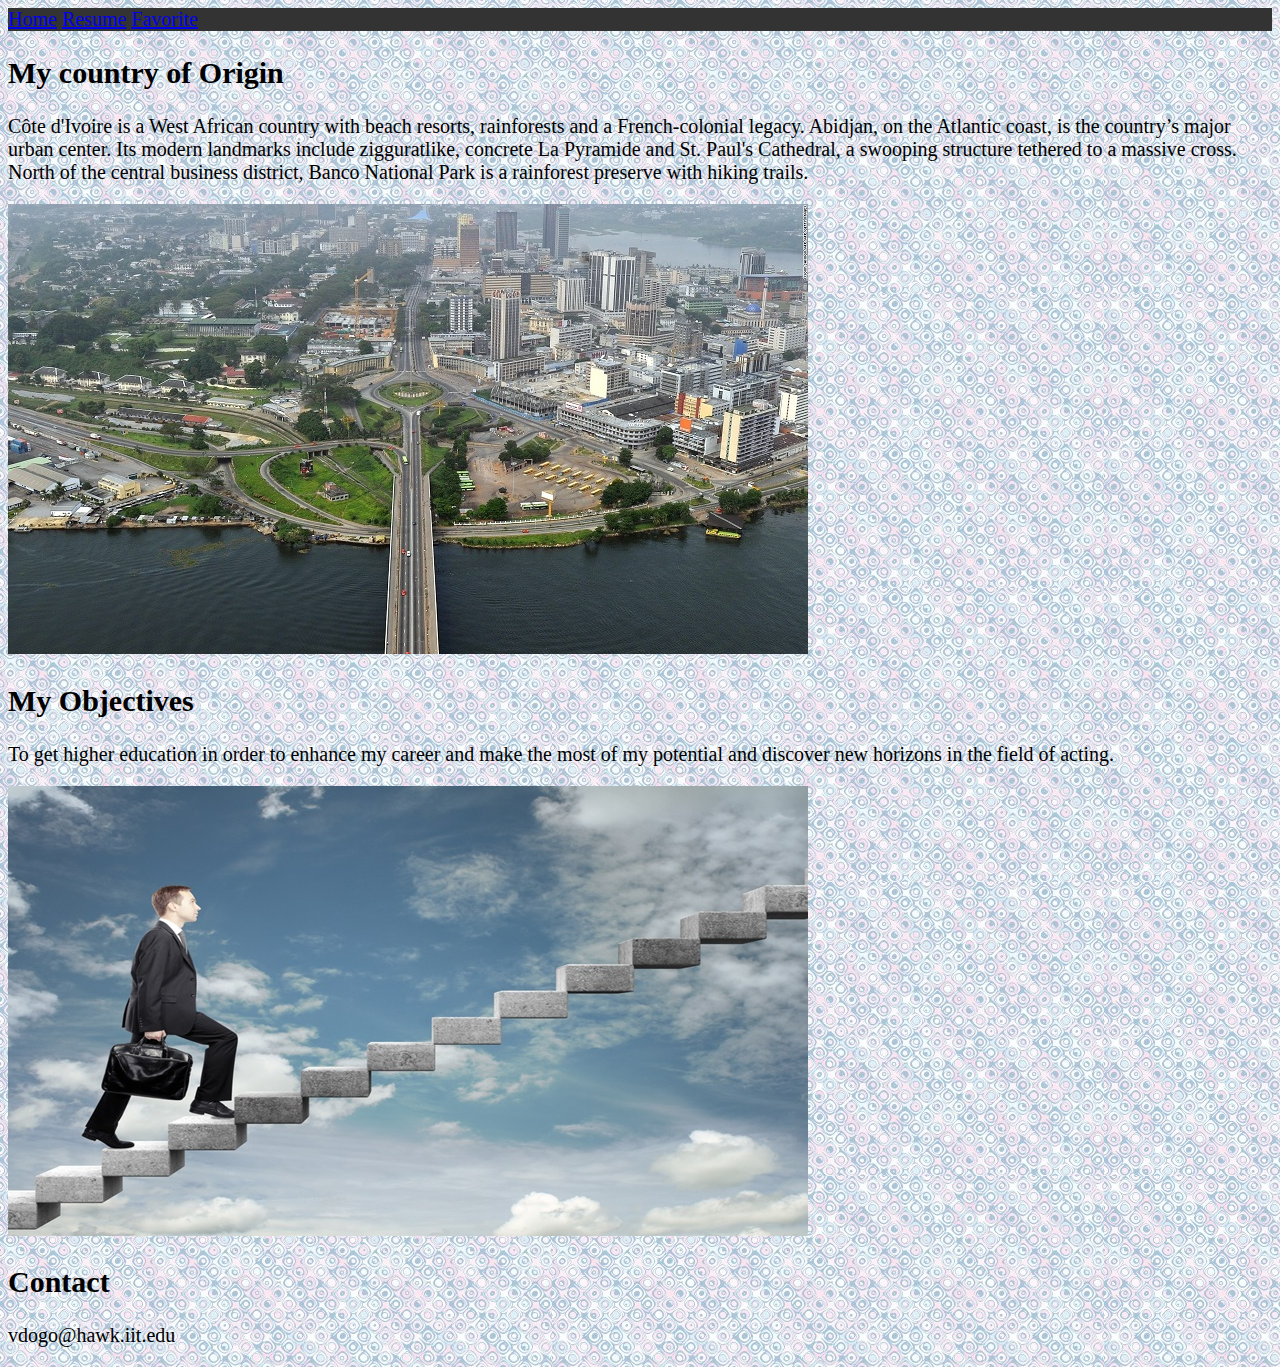
==== index.html @ c69043ba "modifying class" ====
<!DOCTYPE html>
<html>
  <head>
    <meta charset="utf-8">
    <title>ITMD 361 Project2</title>
	<link rel="stylesheet" type="text/css" href="style.css">
  </head>
<body>
    <header>
	 <nav class="navigation">
	   <ul>
	   <li><a href="index.html">Home</a></li>
	   <li><a href="resume.html">Resume</a></li>
	   <li><a href="favorite.html">Favorite</a></li>
	  </ul>
	 </nav>
	</header>
	<section id="origine">
	 <h2>My country of Origin</h2>
     <p>Côte d'Ivoire is a West African country with beach resorts, rainforests and a French-colonial legacy. Abidjan, on the Atlantic coast, is the country’s major urban center. Its modern landmarks include zigguratlike, concrete La Pyramide and St. Paul's Cathedral, a swooping structure tethered to a massive cross. North of the central business district, Banco National Park is a rainforest preserve with hiking trails.</p>
	</section>
     <img src="img/ivory.jpg" alt="Cote d'Ivoire">	 
    <section id="objectives"">
	 <h2> My Objectives</h2>
     <p>To get higher education in order to enhance my career and make the most of my potential and discover new horizons in the field of acting.</p>
	</section>
     <img src="img/roadmap.jpg" alt="Roadmap">
	<section>
	 <h2>Contact</h2>
     <p>vdogo@hawk.iit.edu</p>
	</section>
</body>
</html>
---- style.css ----
body{
  background-image:url(img/background.jpg);
  font-family:"Gorgia";
  font-size:20px;
 
}
h1{
	font-family: Impact;
}
.navigation {
  width: 100%;
  background-color: #333;
  text-align: center;
}

.navigation ul {
       list-style-type: none;
       margin: 0;
       padding: 0;
       overflow: hidden;
       background-color: #333;
       
   }

.navigation li {
       float: left;
	   display: inline-block;
	   margin-right:5px;
	   
   }
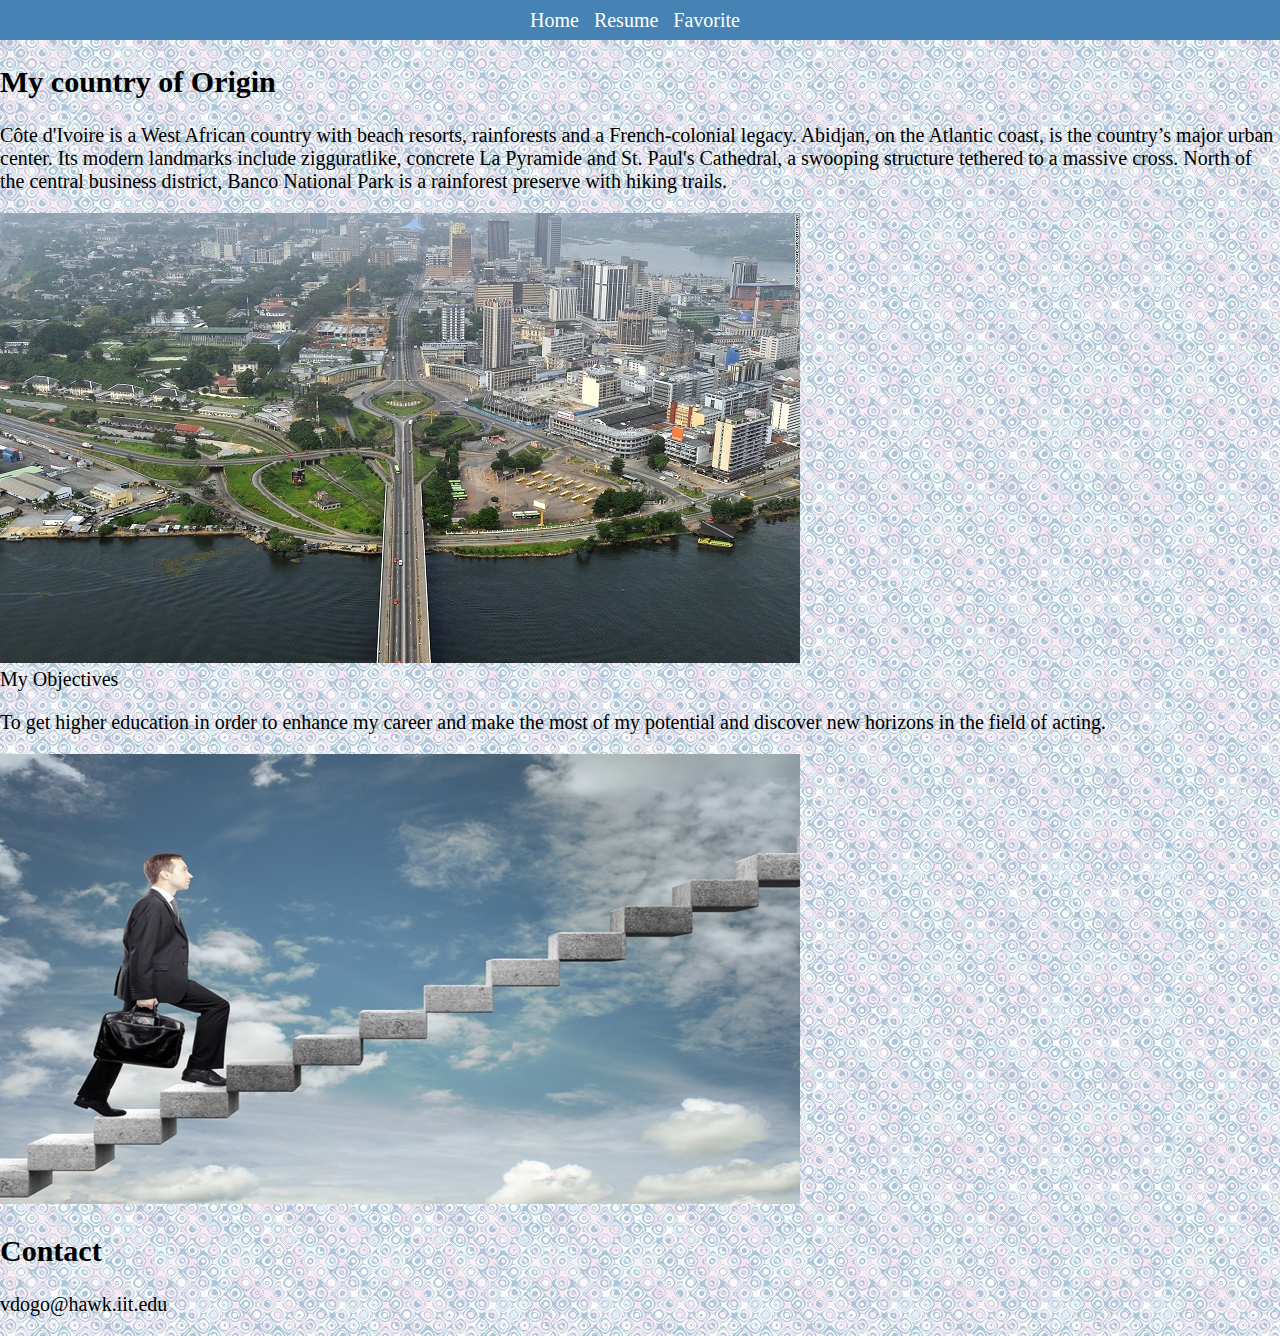
==== commit 6cd10cac: "changing display on index.html" ====
--- a/index.html
+++ b/index.html
@@ -15,19 +15,25 @@
 	  </ul>
 	 </nav>
 	</header>
-	<section id="origine">
-	 <h2>My country of Origin</h2>
-     <p>Côte d'Ivoire is a West African country with beach resorts, rainforests and a French-colonial legacy. Abidjan, on the Atlantic coast, is the country’s major urban center. Its modern landmarks include zigguratlike, concrete La Pyramide and St. Paul's Cathedral, a swooping structure tethered to a massive cross. North of the central business district, Banco National Park is a rainforest preserve with hiking trails.</p>
-	</section>
-     <img src="img/ivory.jpg" alt="Cote d'Ivoire">	 
-    <section id="objectives"">
-	 <h2> My Objectives</h2>
-     <p>To get higher education in order to enhance my career and make the most of my potential and discover new horizons in the field of acting.</p>
-	</section>
-     <img src="img/roadmap.jpg" alt="Roadmap">
-	<section>
+	<div id="origine">
+	  <div class="text">
+	  <h2>My country of Origin</h2>
+      <p>Côte d'Ivoire is a West African country with beach resorts, rainforests and a French-colonial legacy. Abidjan, on the Atlantic coast, is the country’s major urban center. Its modern landmarks include zigguratlike, concrete La Pyramide and St. Paul's Cathedral, a swooping structure tethered to a massive cross. North of the central business district, Banco National Park is a rainforest preserve with hiking trails.</p>
+	  </div>
+	  <div class="image">
+      <img src="img/ivory.jpg" alt="Cote d'Ivoire">	
+      </div>
+      <div class="text"
+	  <h2> My Objectives</h2>
+      <p>To get higher education in order to enhance my career and make the most of my potential and discover new horizons in the field of acting.</p>
+	  </div>
+	  <div class="image">
+      <img src="img/roadmap.jpg" alt="Roadmap">
+	  </div>
+	</div>
+	<div id="contact">
 	 <h2>Contact</h2>
      <p>vdogo@hawk.iit.edu</p>
-	</section>
+	</div>
 </body>
 </html>--- a/style.css
+++ b/style.css
@@ -2,14 +2,14 @@
   background-image:url(img/background.jpg);
   font-family:"Gorgia";
   font-size:20px;
- 
-}
+  margin: 0;
+  padding: 0;
+ }
 h1{
 	font-family: Impact;
 }
 .navigation {
   width: 100%;
-  background-color: #333;
   text-align: center;
 }
 
@@ -18,15 +18,45 @@
        margin: 0;
        padding: 0;
        overflow: hidden;
-       background-color: #333;
-       
+       background-color: steelblue; 
+       	   
    }
 
 .navigation li {
-       float: left;
+       float: center;	   
+	   margin-right:10px;
+	   color: white;
+	   line-height: 40px;
+       height: 40px;
 	   display: inline-block;
-	   margin-right:5px;
-	   
-   }
+       }
+	  
+.navigation a:hover {
+      background-color: gray;
+}
+
+.navigation a {
+  text-decoration: none;
+  color: white;
+  display: block;
+ 
+.navigation a.active {
+  background-color: gray;
+  cursor: default;
+}
+#origine{
+	display:flex;
+	margin:20px;
+}
+.texte{
+	padding:0;
+	width:30%;
+	float:left;
+}
+.image{
+	float:left;
+	padding:0 5px;
+	width:65%;
+}
    
    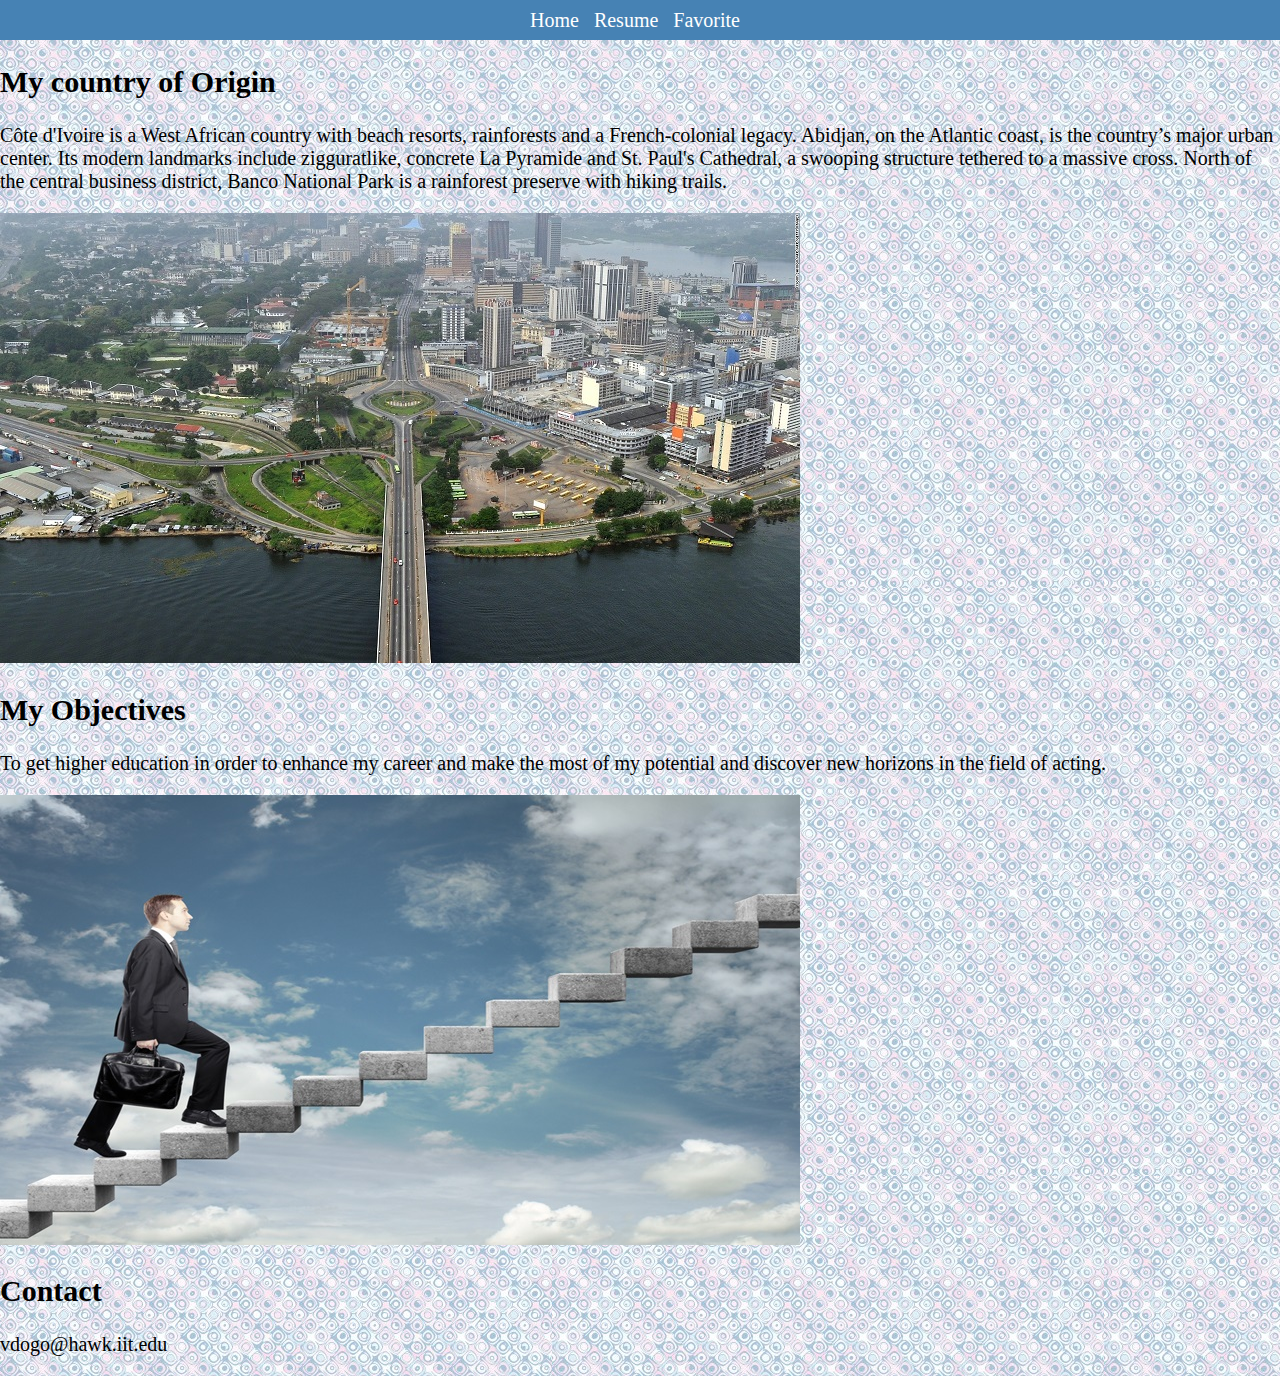
==== commit 6da176d5: "correct H2 element" ====
--- a/index.html
+++ b/index.html
@@ -23,7 +23,7 @@
 	  <div class="image">
       <img src="img/ivory.jpg" alt="Cote d'Ivoire">	
       </div>
-      <div class="text"
+      <div class="text">
 	  <h2> My Objectives</h2>
       <p>To get higher education in order to enhance my career and make the most of my potential and discover new horizons in the field of acting.</p>
 	  </div>
--- a/style.css
+++ b/style.css
@@ -46,17 +46,20 @@
 }
 #origine{
 	display:flex;
-	margin:20px;
+	margin:50px;
 }
-.texte{
-	padding:0;
+.text{
+	margin:0 0 0 2.5%;
 	width:30%;
 	float:left;
 }
 .image{
 	float:left;
-	padding:0 5px;
-	width:65%;
+	margin:0 5%;
+	width:60%;
+}
+.title{
+	float:center;
 }
    
    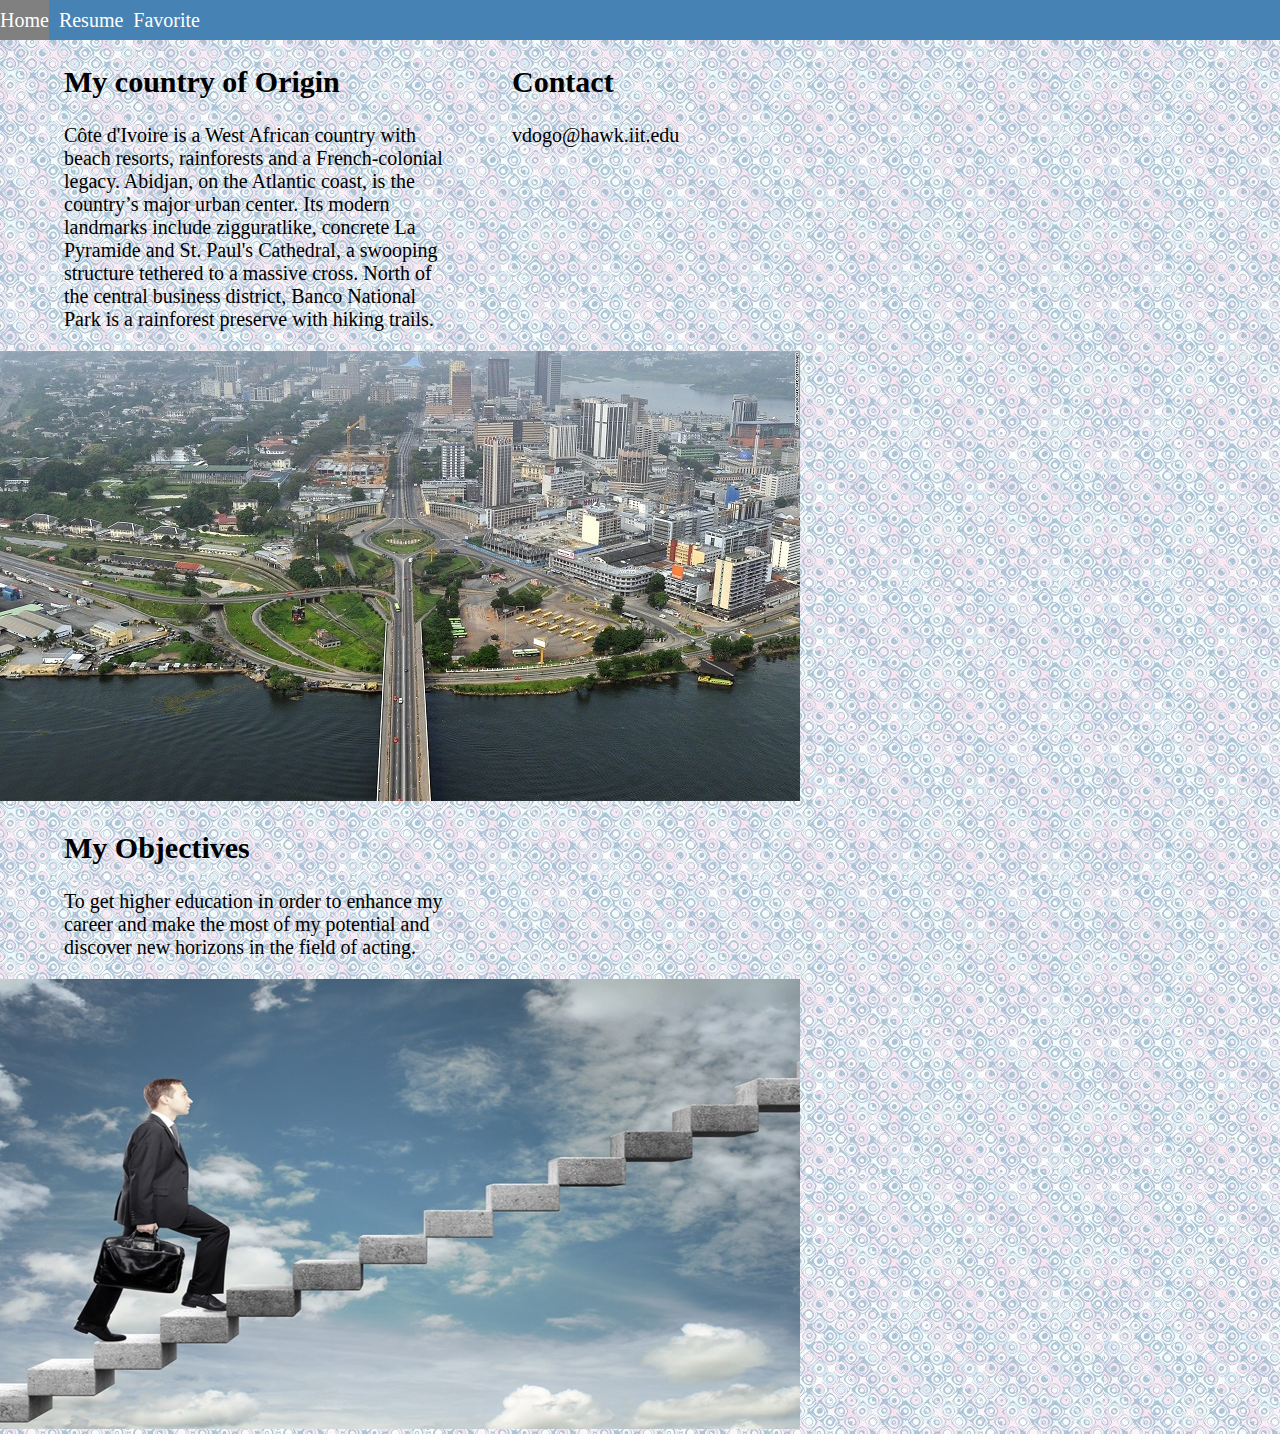
==== commit 87ecf7d1: "adding padding to image" ====
--- a/index.html
+++ b/index.html
@@ -15,7 +15,6 @@
 	  </ul>
 	 </nav>
 	</header>
-	<div id="origine">
 	  <div class="text">
 	  <h2>My country of Origin</h2>
       <p>Côte d'Ivoire is a West African country with beach resorts, rainforests and a French-colonial legacy. Abidjan, on the Atlantic coast, is the country’s major urban center. Its modern landmarks include zigguratlike, concrete La Pyramide and St. Paul's Cathedral, a swooping structure tethered to a massive cross. North of the central business district, Banco National Park is a rainforest preserve with hiking trails.</p>
@@ -30,7 +29,6 @@
 	  <div class="image">
       <img src="img/roadmap.jpg" alt="Roadmap">
 	  </div>
-	</div>
 	<div id="contact">
 	 <h2>Contact</h2>
      <p>vdogo@hawk.iit.edu</p>
--- a/style.css
+++ b/style.css
@@ -19,11 +19,12 @@
        padding: 0;
        overflow: hidden;
        background-color: steelblue; 
+	   text-align: center;
        	   
    }
 
 .navigation li {
-       float: center;	   
+       float:left;	   
 	   margin-right:10px;
 	   color: white;
 	   line-height: 40px;
@@ -44,22 +45,18 @@
   background-color: gray;
   cursor: default;
 }
-#origine{
-	display:flex;
-	margin:50px;
+
 }
 .text{
-	margin:0 0 0 2.5%;
+	margin: 0 5%;
 	width:30%;
-	float:left;
+	float: left;
 }
 .image{
-	float:left;
-	margin:0 5%;
+	float: left;
 	width:60%;
+	margin: 0 5% 0 0;
 }
 .title{
-	float:center;
-}
-   
-   +	float: left;
+}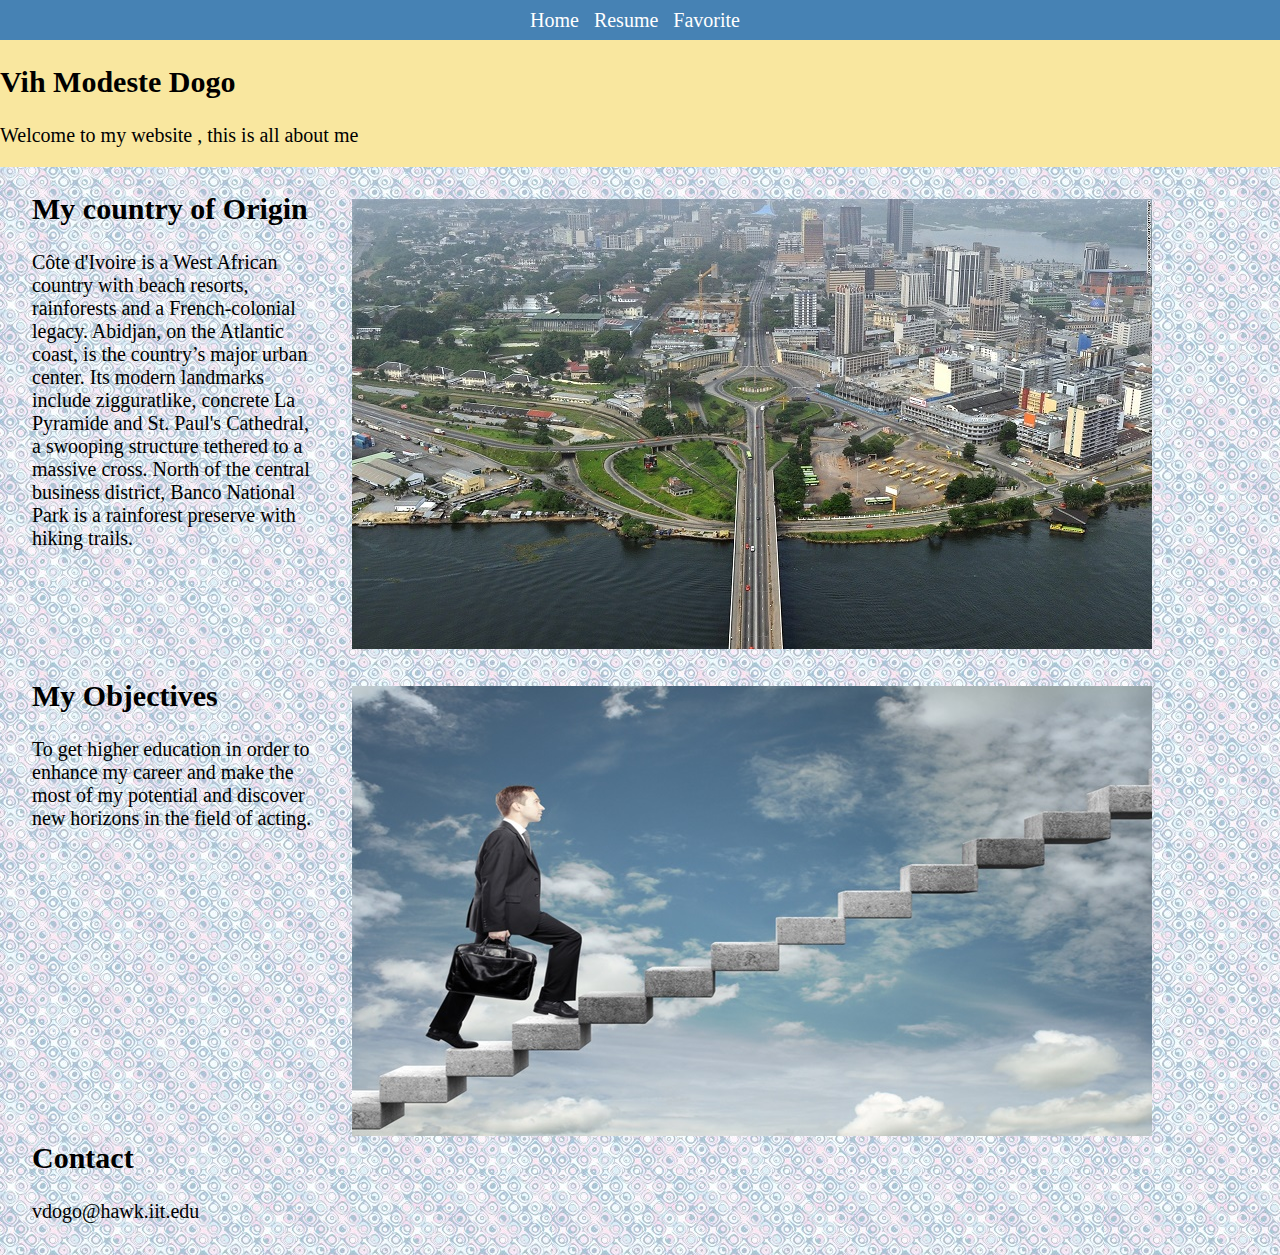
==== commit fd4f6672: "adding a title to my home page" ====
--- a/index.html
+++ b/index.html
@@ -15,6 +15,12 @@
 	  </ul>
 	 </nav>
 	</header>
+	<main id="home">
+	  <section id="welcome">
+	   <h2> Vih Modeste Dogo</h2>
+	   <p>Welcome to my website , this is all about me</p>
+	  </section>
+	</main>
 	  <div class="text">
 	  <h2>My country of Origin</h2>
       <p>Côte d'Ivoire is a West African country with beach resorts, rainforests and a French-colonial legacy. Abidjan, on the Atlantic coast, is the country’s major urban center. Its modern landmarks include zigguratlike, concrete La Pyramide and St. Paul's Cathedral, a swooping structure tethered to a massive cross. North of the central business district, Banco National Park is a rainforest preserve with hiking trails.</p>
--- a/style.css
+++ b/style.css
@@ -10,7 +10,7 @@
 }
 .navigation {
   width: 100%;
-  text-align: center;
+  margin: 0 auto;
 }
 
 .navigation ul {
@@ -23,8 +23,7 @@
        	   
    }
 
-.navigation li {
-       float:left;	   
+.navigation li {  
 	   margin-right:10px;
 	   color: white;
 	   line-height: 40px;
@@ -40,23 +39,97 @@
   text-decoration: none;
   color: white;
   display: block;
- 
+}
 .navigation a.active {
   background-color: gray;
   cursor: default;
 }
 
-}
 .text{
-	margin: 0 5%;
-	width:30%;
+	margin: 0 2.5%;
+	width:22.5%;
 	float: left;
 }
 .image{
 	float: left;
-	width:60%;
-	margin: 0 5% 0 0;
+	width:70%;
+	margin: 2.5% 2.5% 0 0;
 }
 .title{
 	float: left;
-}+}
+
+section#welcome{
+  padding:0;
+  margin:0;
+  overflow: auto;
+  background:#F9E79F;
+}
+
+#contact {
+	width : 95%;
+	margin : 2.5% 2.5%;
+}
+@media screen and (orientation: portrait) {
+  .image{ max-width: 70%; }
+}
+
+@media screen and (orientation: landscape) {
+  .image{ max-height: 70%; }
+}
+#left1 {
+	margin: 0 2.5%;
+	width:45%;
+	float: left;
+}
+#right1 {
+	float: left;
+	width:45%;
+	margin: 0 2.5%;
+}
+
+#left2 {
+	margin: 0 2.5%;
+	width:45%;
+	float: left;
+}
+#right2 {
+	float: left;
+	width:45%;
+	margin: 0 2.5%;
+}
+#left3 {
+	margin: 0 2.5%;
+	width:40%;
+	float: left;
+}
+#right3 {
+	float: left;
+	width:40%;
+	margin: 0 2.5%;
+}
+
+.title {
+	width: 100%;
+    margin: 2.5% 0 0 2.5%
+}
+.block {
+	width : 95%;
+	margin : 2.5% 2.5%;
+}
+#soccer {
+    margin: 2.5% 2.5%;
+	width: 45%;
+	float: left;
+	}
+#skiing {
+    margin: 2.5% 2.5%;
+	width: 45%;
+	float: left;
+	}
+#music {
+	margin:0 2.5%;
+	width: 45%;
+	float: left;
+}
+	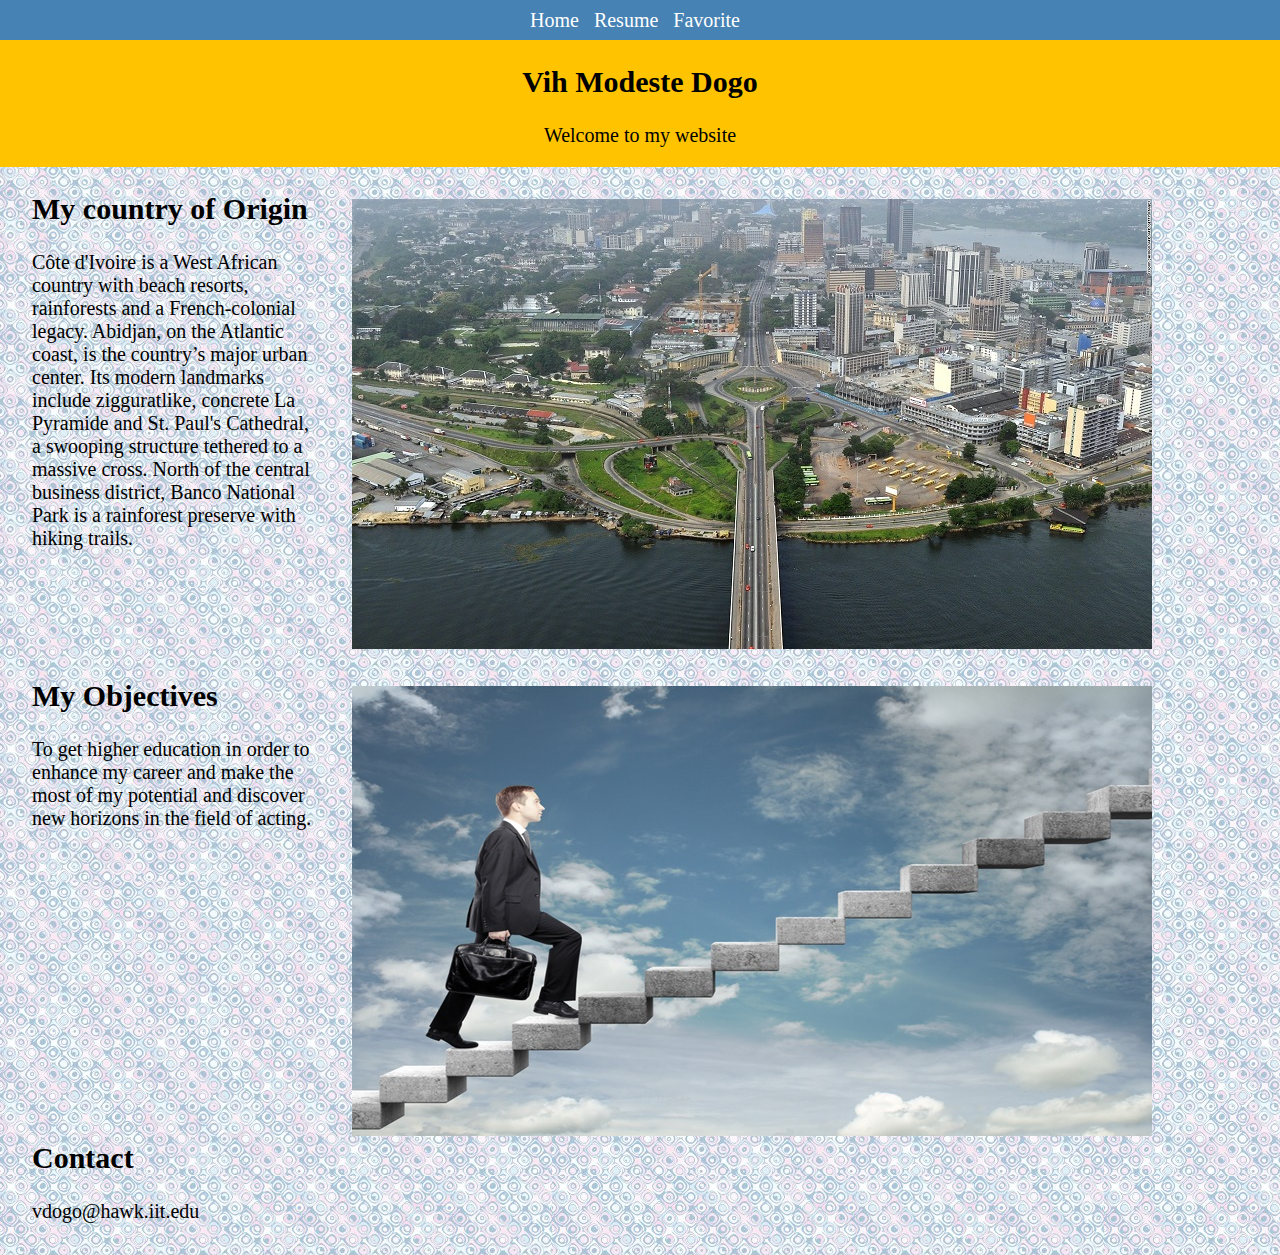
==== commit 3474646e: "center the title for home page" ====
--- a/index.html
+++ b/index.html
@@ -18,7 +18,7 @@
 	<main id="home">
 	  <section id="welcome">
 	   <h2> Vih Modeste Dogo</h2>
-	   <p>Welcome to my website , this is all about me</p>
+	   <p>Welcome to my website</p>
 	  </section>
 	</main>
 	  <div class="text">
--- a/style.css
+++ b/style.css
@@ -63,7 +63,8 @@
   padding:0;
   margin:0;
   overflow: auto;
-  background:#F9E79F;
+  background:#FFC300;
+  text-align: center;
 }
 
 #contact {
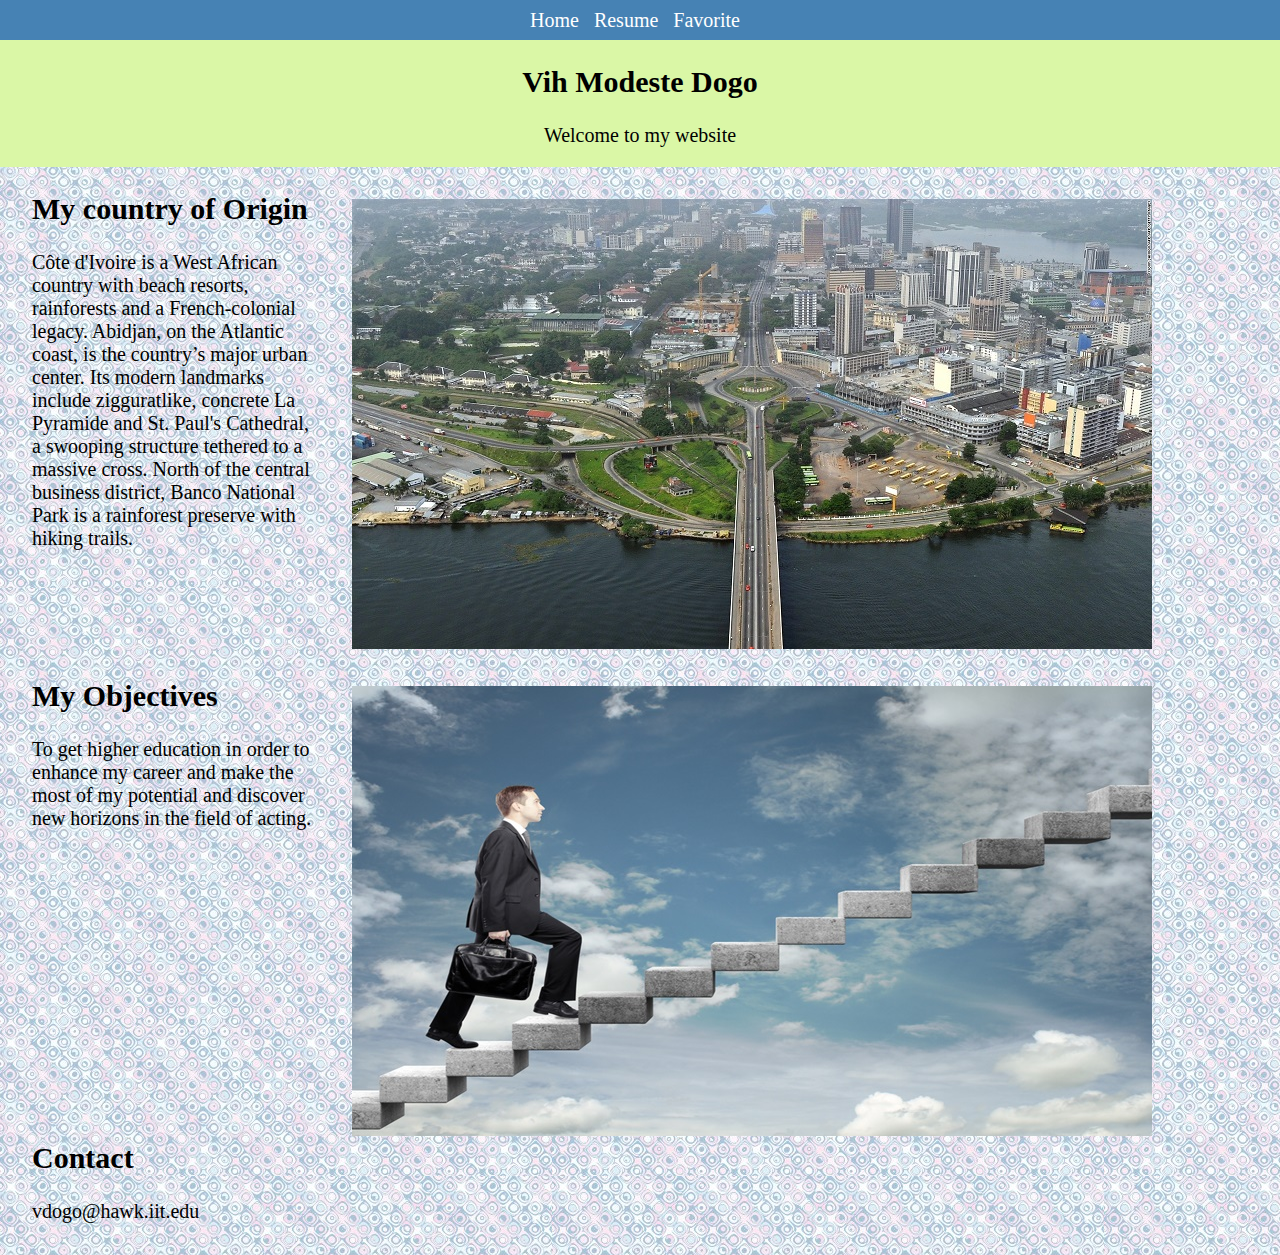
==== commit 1dd15623: "adding lang" ====
--- a/index.html
+++ b/index.html
@@ -1,5 +1,5 @@
 <!DOCTYPE html>
-<html>
+<html lang="en">
   <head>
     <meta charset="utf-8">
     <title>ITMD 361 Project2</title>
--- a/style.css
+++ b/style.css
@@ -63,7 +63,7 @@
   padding:0;
   margin:0;
   overflow: auto;
-  background:#FFC300;
+  background:#DAF7A6;
   text-align: center;
 }
 
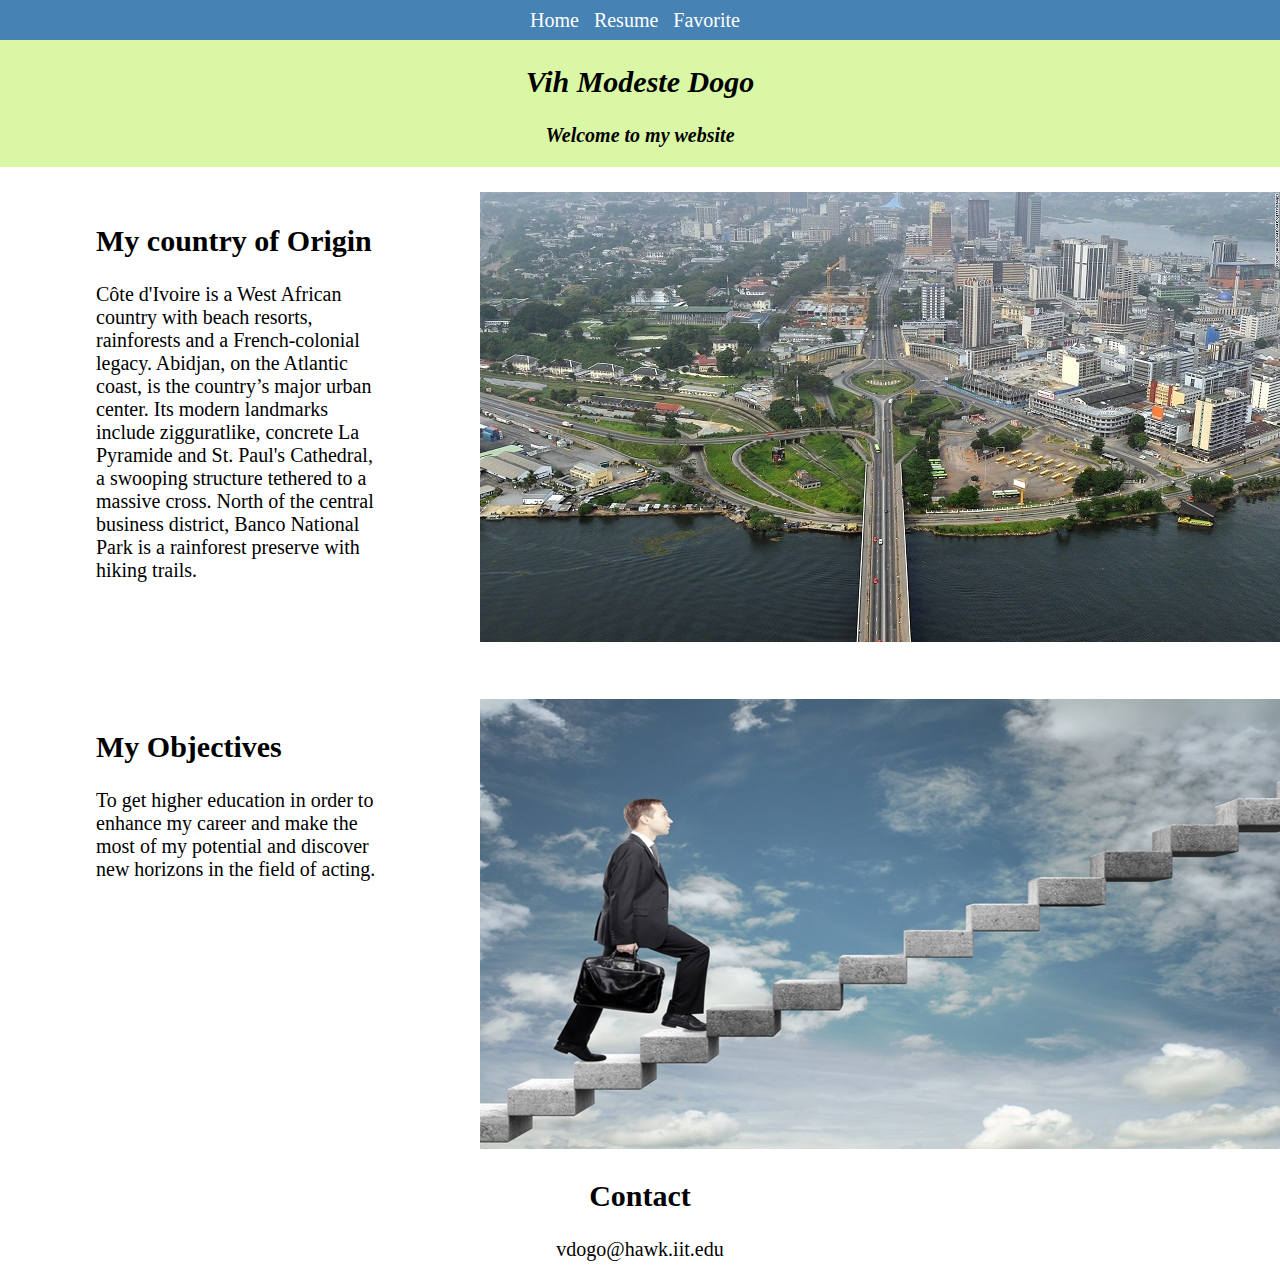
==== commit f3a9e1b3: "making changes for final turn in" ====
--- a/index.html
+++ b/index.html
@@ -3,7 +3,7 @@
   <head>
     <meta charset="utf-8">
     <title>ITMD 361 Project2</title>
-	<link rel="stylesheet" type="text/css" href="style.css">
+	<link rel="stylesheet" type="text/css" href="css/style.css">
   </head>
 <body>
     <header>
--- a/css/style.css
+++ b/css/style.css
@@ -0,0 +1,138 @@
+body{
+  background-image:url(img/background.jpg);
+  font-family:"Gorgia";
+  font-size:20px;
+  margin: 0;
+  padding: 0;
+ }
+h1{
+  font-family: Impact;
+}	
+h4{
+  font-family: Helvetica;
+  font-style: italic;	
+}
+.navigation {
+  width: 100%;
+  margin: 0 auto;
+}
+
+.navigation ul {
+  list-style-type: none;
+  margin: 0;
+  padding: 0;
+  overflow: hidden;
+  background-color: steelblue; 
+  text-align: center;
+  }
+
+.navigation li {  
+  margin-right:10px;
+  color: white;
+  line-height: 40px;
+  height: 40px;
+  display: inline-block;
+}
+	  
+.navigation a:hover {
+  background-color: gray;
+}
+
+.navigation a {
+  text-decoration: none;
+  color: white;
+  }
+.text{
+  margin: 2.5% 7.5%;
+  width:22.5%;
+  float: left;
+}
+.image{
+  float: left;
+  width:62.5%;
+  margin: 2% 0;
+}
+.title{
+  float: left;
+}
+
+section#welcome{
+  padding:0;
+  margin:0;
+  overflow: auto;
+  background:#DAF7A6;
+  text-align: center;
+  font-weight: bold;
+  font-style: italic;
+}
+
+#contact {
+  margin : 2.5% 0 0 0 ;
+  text-align:center;
+}
+
+#left1 {
+  margin: 0 2.5% 2.5%;
+  width:45%;
+  float: left;
+}
+#right1 {
+  float: left;
+  width:45%;
+  margin: 0 2.5% 2.5%;
+}
+
+#left2 {
+  margin: 0 2.5%;
+  width:45%;
+  float: left;
+}
+#right2 {
+  float: left;
+  width:45%;
+  margin: 0 2.5%;
+}
+#left3 {
+  margin: 0 2.5%;
+  width:40%;
+  float: left;
+}
+#right3 {
+  float: left;
+  width:40%;
+  margin: 0 2.5%;
+}
+
+#title2 {
+  width: 45%;
+  margin: 2.5% 2.5%;
+  float: left;
+}
+
+#title1 {
+  width: 100%;
+  margin: 2.5% 0;
+  text-align : center;
+}
+
+.block {
+  width : 95%;
+  margin : 2.5% 2.5%;
+}
+
+#soccer{
+  margin: 2.5% 2.5%;
+  width: 45%;
+  float: left;
+}
+#skiing {
+  margin: 2.5% 2.5%;
+  width: 45%;
+  float: left;
+}
+#music {
+	margin:2.5% 2.5%;
+	width: 45%;
+	float: left;
+}
+	